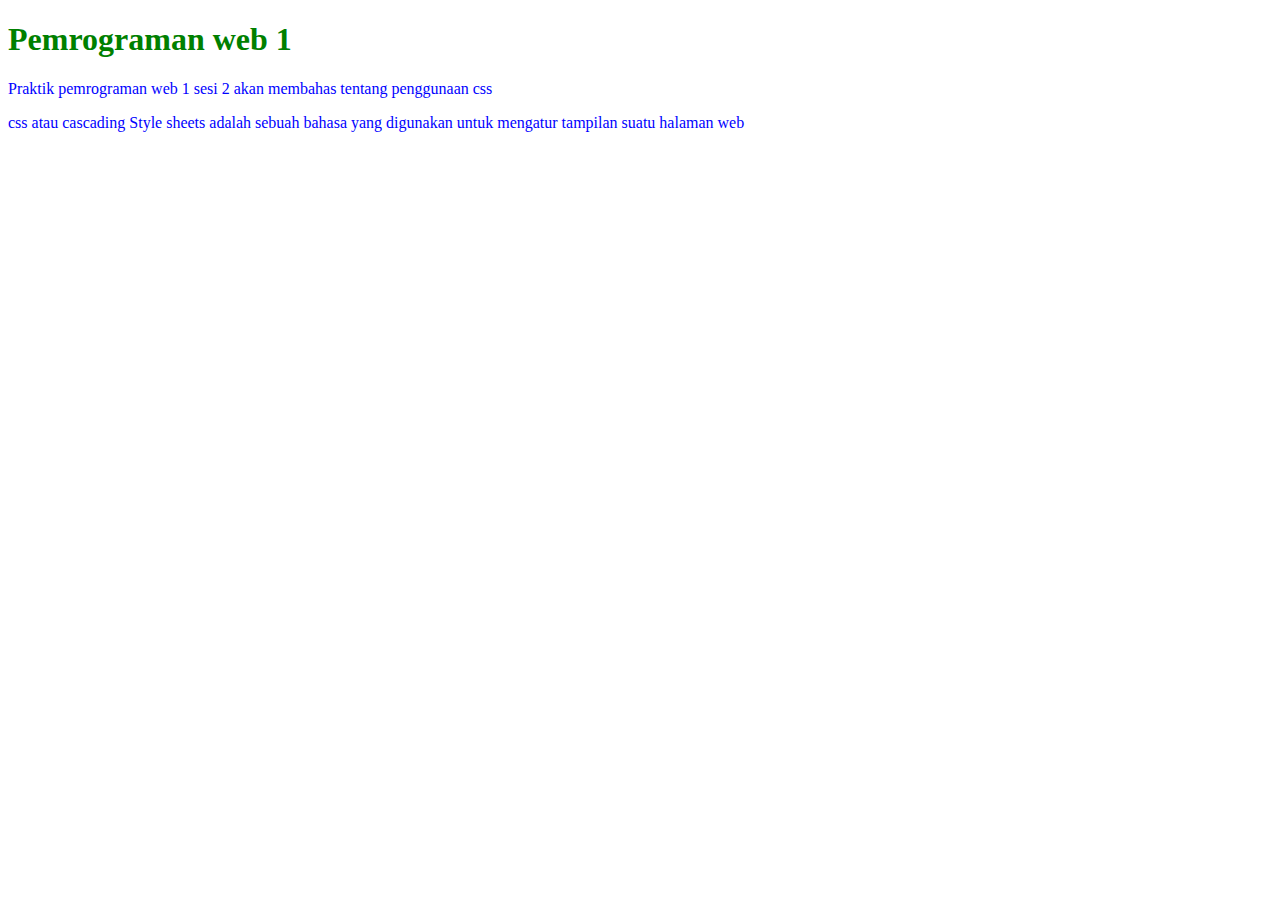
==== index.html @ f45cd7f9 "praktikum sesi 2" ====
<!DOCTYPE html>
<html lang="en">
<head>
    <meta charset="UTF-8">
    <meta http-equive="X-UA-Compatible" content="IE=edge">
    <meta name="viewport" content="width=device-width, initial-scale=1.0">
    <title>Document</title>
    <link rel="stylesheet" href="style.css">
    <style>
        * {
            color:blue
        }

        h1 {
            color:green
        }
    </style>
</head>
<body>
    <h1>Pemrograman web 1</h1>
    <p>Praktik pemrograman web 1 sesi 2 akan membahas tentang penggunaan css</p>
    <p>css atau cascading Style sheets adalah sebuah bahasa yang digunakan untuk mengatur tampilan suatu halaman web</p>

</body>
</html>
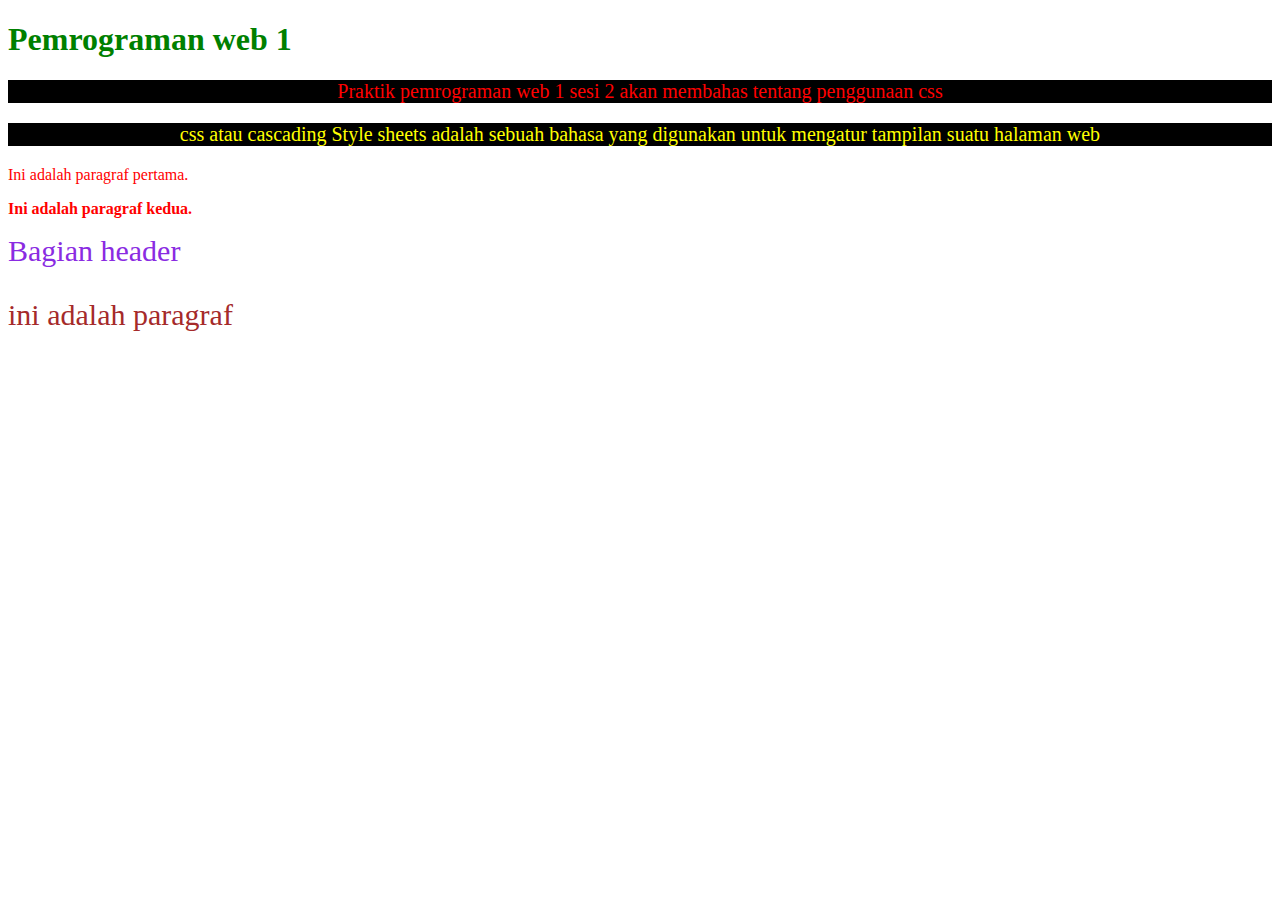
==== commit aa841a6a: "sesi 2 css" ====
--- a/index.html
+++ b/index.html
@@ -18,8 +18,17 @@
 </head>
 <body>
     <h1>Pemrograman web 1</h1>
-    <p>Praktik pemrograman web 1 sesi 2 akan membahas tentang penggunaan css</p>
-    <p>css atau cascading Style sheets adalah sebuah bahasa yang digunakan untuk mengatur tampilan suatu halaman web</p>
-
+    <p class="teks-merah">Praktik pemrograman web 1 sesi 2 akan membahas tentang penggunaan css</p>
+    <p class="teks-kuning">css atau cascading Style sheets adalah sebuah bahasa yang digunakan untuk mengatur tampilan suatu halaman web</p>
+<div>
+    <p>Ini adalah paragraf pertama.</p>
+    <div>
+        <p>Ini adalah paragraf kedua.</p>
+    </div>
+</div>
+<div>
+    <div class="subbagian header">Bagian header</div>
+    <p class="subbagian" id="teks">ini adalah paragraf</p>
+</div>
 </body>
 </html>--- a/style.css
+++ b/style.css
@@ -0,0 +1,37 @@
+#teks-kuning {
+    color:yellow;   
+}
+
+div p {
+    color:red;
+
+}
+div > div > p{
+    font-weight: bold;
+}
+
+.teks-merah {
+    font-size: 20px;
+    text-align: center;
+    background-color: black;
+    color:red;
+}
+
+.teks-kuning {
+    font-size: 20px;
+    text-align: center;
+    background-color: black;
+    color:yellow;
+}
+
+.subbagian {
+    font-size: 30px;
+}
+
+.subbagian.header {
+    color:blueviolet;
+}
+
+.subbagian#teks {
+    color:brown;
+}